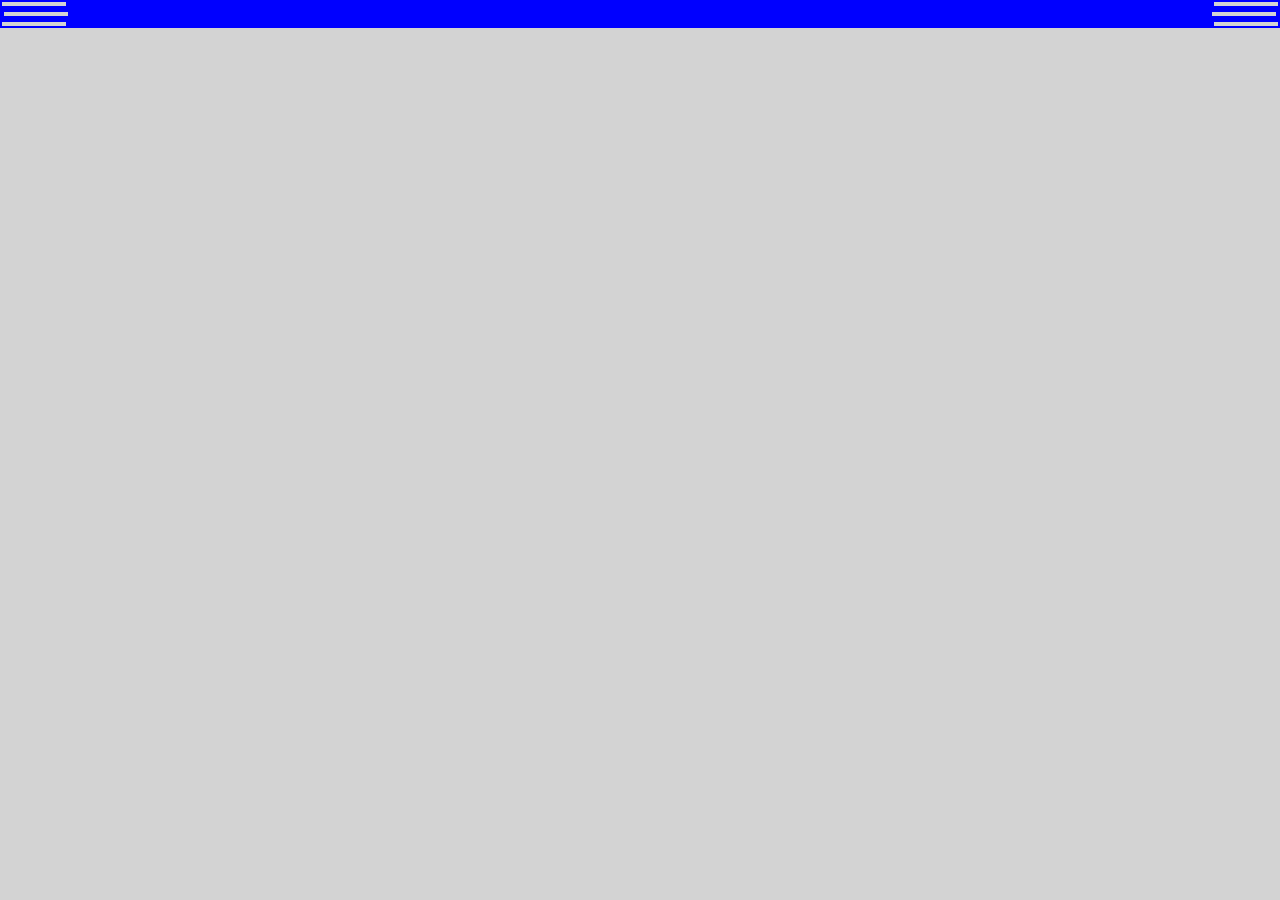
==== boiler-plate/index.html @ 5ac70ee4 "This commit is an add initial files" ====
<!doctype html>

<html lang="en">
	<head>
		<meta charset="utf-8">
		<meta name="viewport" content="width=device-width, initial-scale=1">
		<title>Boiler Plate</title>
		<meta name="description" content="[[ INSERT DESCRIPTION ]]">
		<meta property="og:image" content="https://peprojects.dev/alpha-2/scott06/boiler-plate/images/meta-img.png">
		<link rel="stylesheet" type="text/css" href="css/style.css">
	</head>

	<body>
		
		<header class="site-header">
			<div class="inner-column">
				
			
			</div>
		</header>

		<main class="page-content">
			
			<section>
				<div class="inner-column">
					
				</div>
			</section>
		
		</main>

		<footer class="site-footer">
			<div class="inner-column">
				
			
			</div>
		</footer>

	</body>
</html>
---- boiler-plate/css/style.css ----
@import "meyer.css";
@import "setup.css";
@import "typography.css";

html {
	background-color: lightgray;
}

body * {
	border: 2px solid blue;
}

/* STRUCTURE */

.inner-column {
	max-width: 1200px;
	width: 90%;
	margin-left: auto;
	margin-right: auto;
}
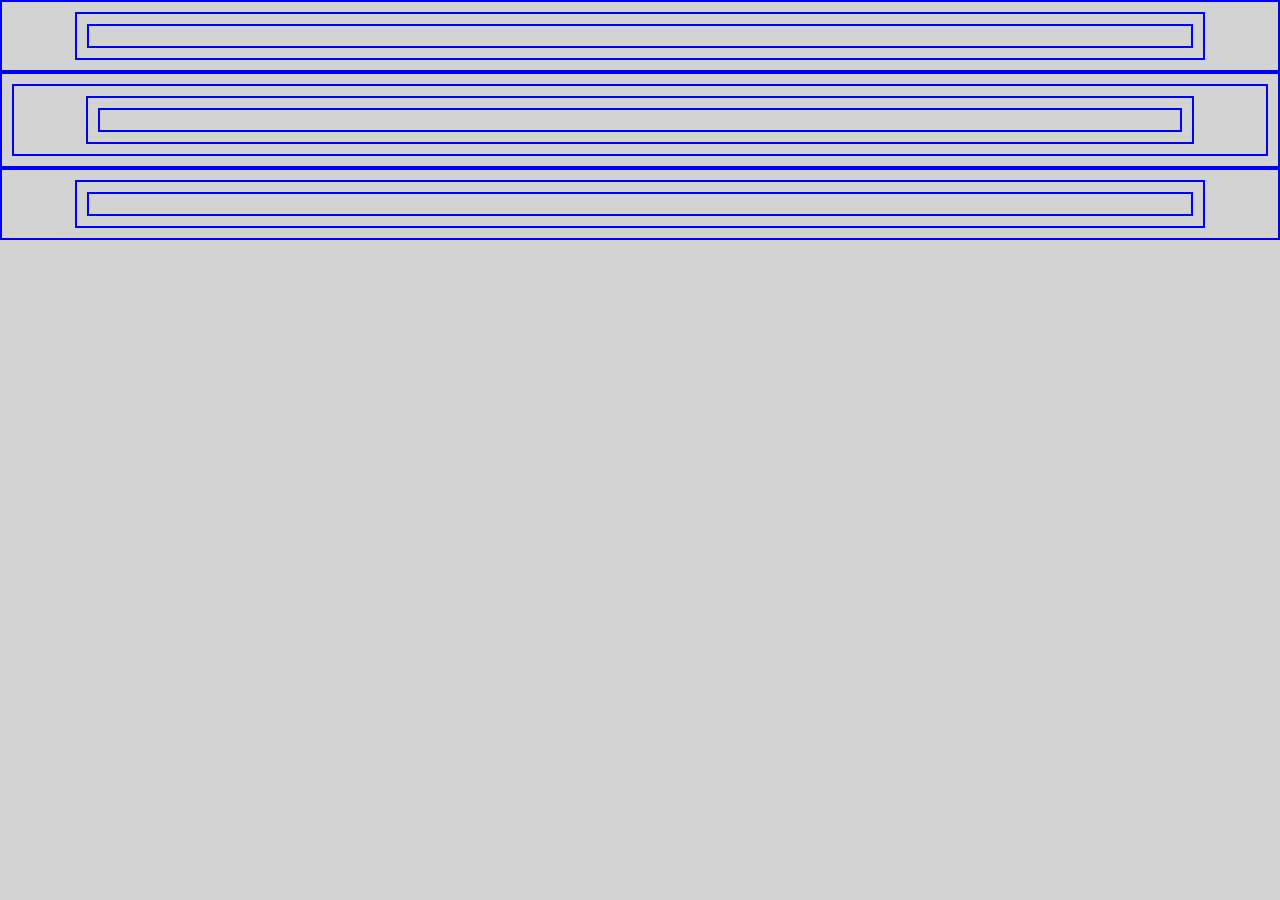
==== commit 29431594: "update-boliler-plate" ====
--- a/boiler-plate/index.html
+++ b/boiler-plate/index.html
@@ -6,7 +6,7 @@
 		<meta name="viewport" content="width=device-width, initial-scale=1">
 		<title>Boiler Plate</title>
 		<meta name="description" content="[[ INSERT DESCRIPTION ]]">
-		<meta property="og:image" content="https://peprojects.dev/alpha-2/scott06/boiler-plate/images/meta-img.png">
+		<meta property="og:image" content="https://peprojects.dev/alpha-2/scott06/boiler-plate/images/meta-img-two.png">
 		<link rel="stylesheet" type="text/css" href="css/style.css">
 	</head>
 
@@ -14,16 +14,19 @@
 		
 		<header class="site-header">
 			<div class="inner-column">
+				<div class="header-container">
 				
-			
+				</div>
 			</div>
 		</header>
 
 		<main class="page-content">
 			
-			<section>
+			<section class="site-landing">
 				<div class="inner-column">
-					
+					<div class="landing-container">
+						
+					</div>
 				</div>
 			</section>
 		
@@ -31,8 +34,9 @@
 
 		<footer class="site-footer">
 			<div class="inner-column">
-				
-			
+				<div class="footer-container">
+					
+				</div>
 			</div>
 		</footer>
 
--- a/boiler-plate/css/style.css
+++ b/boiler-plate/css/style.css
@@ -8,6 +8,7 @@
 
 body * {
 	border: 2px solid blue;
+	padding: 10px;
 }
 
 /* STRUCTURE */
